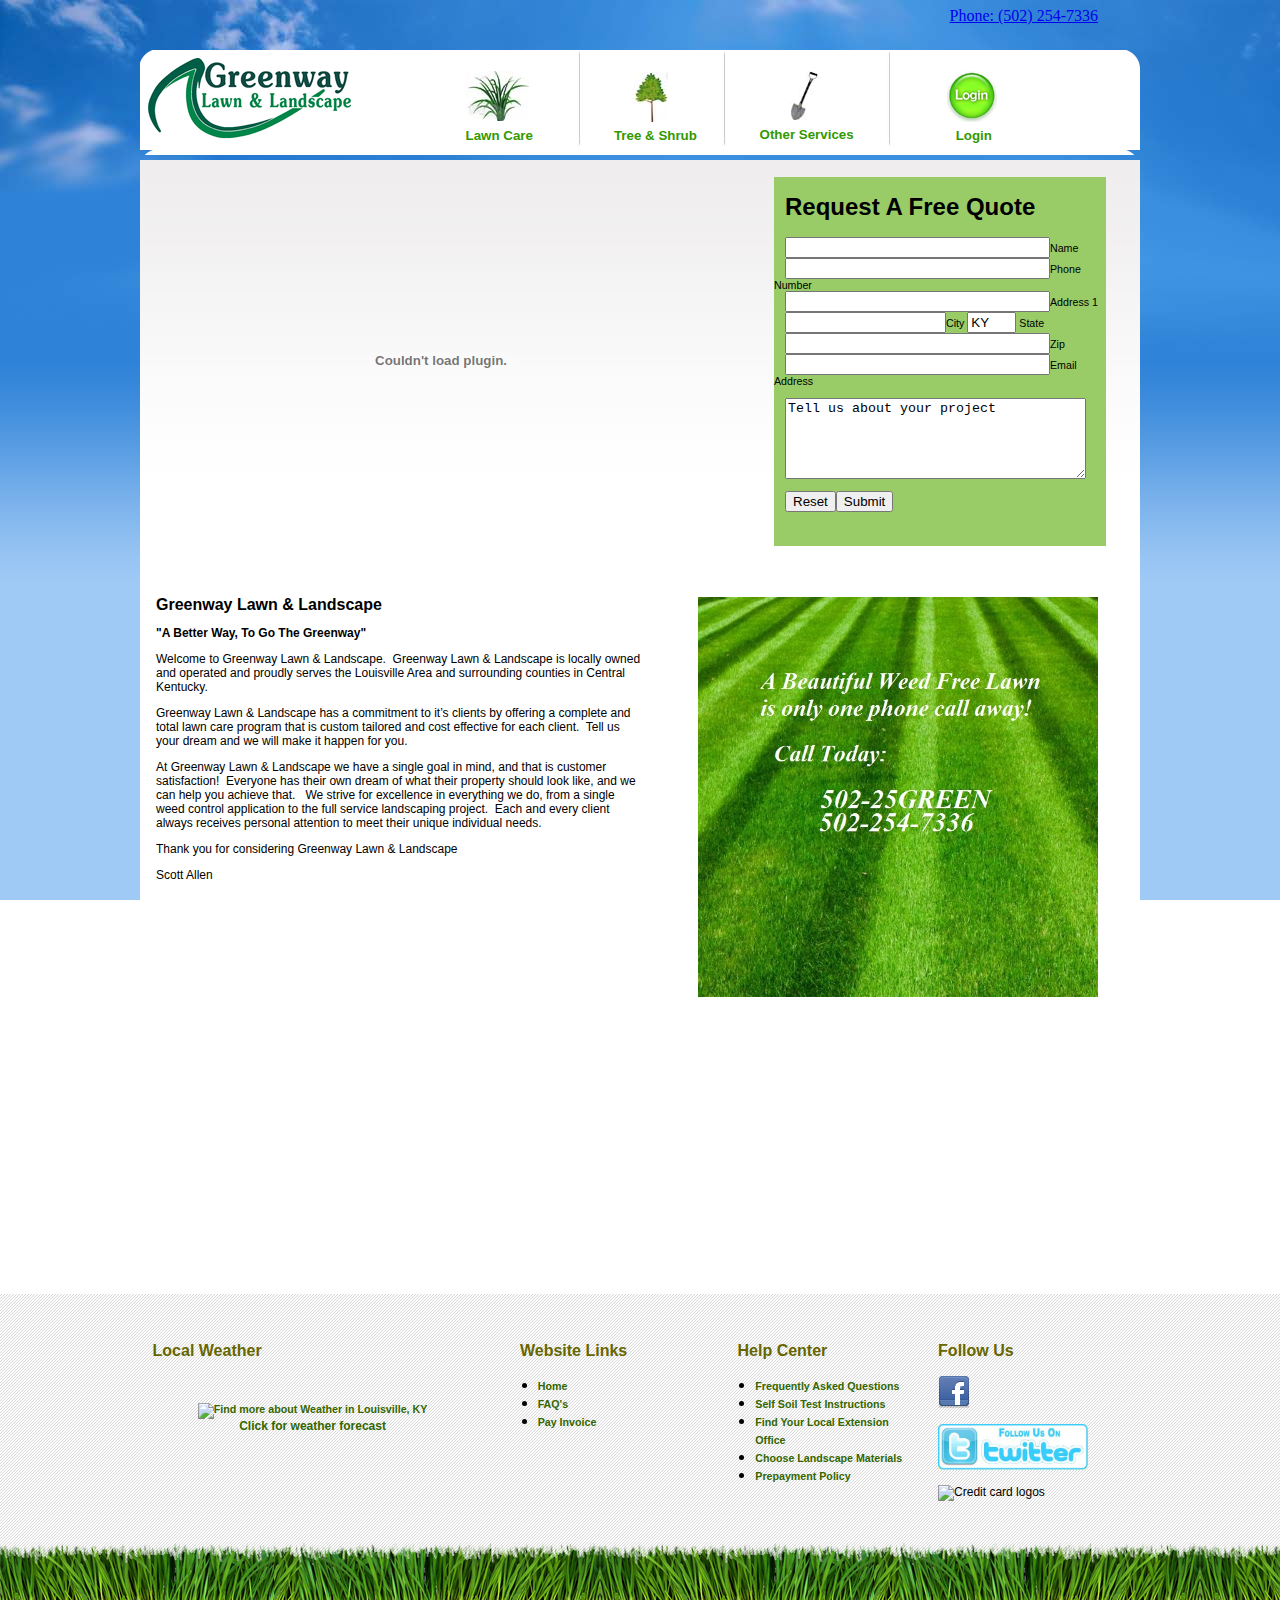
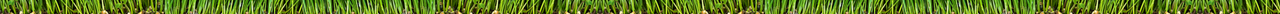
==== index_work.html @ 727635bb "trying to update site for greenway guy" ====
<!DOCTYPE html>

<html xmlns="http://www.w3.org/1999/xhtml">

<!-- Mirrored from www.gogreenwaylawn.com/index.php by HTTrack Website Copier/3.x [XR&CO'2014], Mon, 06 Jun 2016 19:14:30 GMT -->
<head>
<meta http-equiv="Content-Type" content="text/html; charset=iso-8859-1" />
		<title>Greenway Lawn and Landscape</title>
		<link rel="stylesheet" href="css/stylework.css">
<style type="text/css" media="screen">
body      { background-image: url("pics/newbgfd.jpg"); background-attachment: fixed }
#body  { visibility: visible; position: absolute; z-index: 3; top: 560px; left: 0; width: 100%; height: auto }
#body a { color: #060; text-decoration: underline }
#body p { font-size: 9pt; font-family: Arial }
#body h1 { font-size: 12pt; font-family: Arial }
#body h3 { font-size: 10pt; font-family: Arial }
#flash         { visibility: visible; position: absolute; z-index: 2; top: 160px; left: 0; width: 100%; height: auto }
#flash a { color: #390 }
#flash p { font-size: 8pt; font-family: Arial }
#flash h3 { font-size: 10pt; font-family: Arial }
#flash h1 { font-size: 18pt; font-family: Arial }
#navigation    { visibility: visible; position: absolute; z-index: 2; top: 50px; left: 0; width: 100%; height: auto }
#navigation a  { color: #390; font-size: 10pt; font-family: Arial; font-weight: bold; text-decoration: none }
#navigation a:hover { color: #6cf }
#footer  { background-image: url("pics/whtstripe.gif"); visibility: visible; position: absolute; z-index: 3; top: 100%; left: 0; width: 100%; height: auto }
#footer h3 { color: #660; font-size: 12pt; font-family: Arial }
#footer a  { color: #360; font-size: 8pt; font-family: Arial; font-weight: bold; text-decoration: none }
#footer a:hover { text-decoration: underline }
#tophdr  { visibility: visible; position: absolute; z-index: 2; top: 0; left: 0; width: 100%; height: auto }
#tophdr h3  { color: #fff; font-size: 10pt; font-family: Arial }
#blackbar1   { visibility: visible; position: absolute; z-index: 2; top: 150px; left: 0; width: 100%; height: auto }
#clouds   { background-image: url("pics/clouds1.jpg"); visibility: visible; position: absolute; z-index: 1; top: 0; left: 0; width: 100%; height: 360px }
#grassftr  { background-image: url("pics/grassbtmhdr.png"); visibility: visible; position: absolute; z-index: 4; top: 90%; left: 0; width: 100%; height: 75px }</style>
		<meta name="keywords" content="dandelion, dandelions, crab grass, weeds, lawn treatment, fertilizer, lawncare, landscaping, landscape, louisville, ,lagrange, shelbyville, kentucky, ky"/>
		<meta name="description" content="Louisville, KY's leading landscape and lawn care company.  We strive to make your lawn lush and green with affordable treatments that you will see the difference."/>
	</head>

	<body bgcolor="#ffffff">
		<div id="flash">
			<div align="center">
				<table width="1000" border="0" cellspacing="0" cellpadding="0" bgcolor="white" background="pics/flashfad.jpg" cool="cool" gridx="16" gridy="16" height="443" showgridx="showgridx" showgridy="showgridy">
					<tr height="17">
						<td width="1" height="442" rowspan="3"><spacer type="block" width="1" height="442"/></td>
						<td width="633" height="442" rowspan="3" valign="top" align="left" xpos="1"><object classid="clsid:D27CDB6E-AE6D-11cf-96B8-444553540000" codebase="http://download.macromedia.com/pub/shockwave/cabs/flash/swflash.cab#version=6,0,0,0" height="400" width="600">
								<param name="movie" value="pics/flash.swf"/>
								<param name="quality" value="best"/>
								<param name="play" value="true"/>
								<embed height="400" pluginspage="http://www.macromedia.com/go/getflashplayer" src="pics/flash.swf" type="application/x-shockwave-flash" width="600" quality="best" play="true"></embed>
							</object></td>
						<td width="365" height="17" colspan="2"><spacer type="block" width="365" height="17"/></td>
						<td width="1" height="17"><spacer type="block" width="1" height="17"/></td>
					</tr>
					<tr height="369">
						<td bgcolor="#99cc66" content="content" csheight="369" width="332" height="369" valign="top" xpos="634">
							<div align="left">

<h1><img src="pics/spacer.gif" alt="" height="10" width="11" border="0"/><b>Request A Free Quote</b></h1>
								<form id="FormName" action="http://www.gogreenwaylawn.com/gdform.php" method="get" name="FormName">
									<p><img src="pics/spacer.gif" alt="" height="10" width="11" border="0"/><input type="text" name="Name" size="30"/>Name<br/>
										 <img src="pics/spacer.gif" alt="" height="10" width="11" border="0"/><input type="text" name="Phone" size="30"/>Phone Number<br/>
										 <img src="pics/spacer.gif" alt="" height="10" width="11" border="0"/><input type="text" name="Address" size="30"/>Address 1<br/>
										 <img src="pics/spacer.gif" alt="" height="10" width="11" border="0"/><input type="text" name="City" size="17"/>City <input type="text" name="State" value="KY" size="3"/> State<br/>
											 <img src="pics/spacer.gif" alt="" height="10" width="11" border="0"/><input type="text" name="Zipcode" size="30"/>Zip<br/>
										 <img src="pics/spacer.gif" alt="" height="10" width="11" border="0"/><input type="text" name="EmailAdd" size="30"/>Email Address</p>
									<p><img src="pics/spacer.gif" alt="" height="10" width="11" border="0"/><textarea name="Message" rows="5" cols="35">Tell us about your project</textarea></p>
									<p><img src="pics/spacer.gif" alt="" height="10" width="11" border="0"/><input type="reset"/><input type="submit" name="submitButtonName"/></p>
								</form>

</div>
						</td>
						<td width="33" height="369"><spacer type="block" width="33" height="369"/></td>
						<td width="1" height="369"><spacer type="block" width="1" height="369"/></td>
					</tr>
					<tr height="56">
						<td width="365" height="56" colspan="2"><spacer type="block" width="365" height="56"/></td>
						<td width="1" height="56"><spacer type="block" width="1" height="56"/></td>
					</tr>
					<tr height="1" cntrlrow="cntrlrow">
						<td width="1" height="1"><spacer type="block" width="1" height="1"/></td>
						<td width="633" height="1"><spacer type="block" width="633" height="1"/></td>
						<td width="332" height="1"><spacer type="block" width="332" height="1"/></td>
						<td width="33" height="1"><spacer type="block" width="33" height="1"/></td>
						<td width="1" height="1"><spacer type="block" width="1" height="1"/></td>
					</tr>
				</table>
			</div>
		</div>
		<div id="tophdr">
			<div align="center">
				<table width="1000" border="0" cellspacing="0" cellpadding="0" cool="cool" gridx="16" gridy="16" height="50" showgridx="showgridx" showgridy="showgridy">
					<tr height="7">
						<td width="632" height="49" rowspan="3"></td>
						<td width="326" height="7"></td>
						<td width="41" height="11" rowspan="2"></td>
						<td width="1" height="7"><spacer type="block" width="1" height="7"/></td>
					</tr>
					<tr height="4">
						<td content="content" csheight="41" width="326" height="42" rowspan="2" valign="top" xpos="632">
							<div align="right">



                                <a style="text-align: right; "href="tel:5022547336">Phone: (502) 254-7336</a>

</div>
						</td>
						<td width="1" height="4"><spacer type="block" width="1" height="4"/></td>
					</tr>
					<tr height="38">
						<td content="content" csheight="37" width="41" height="38" valign="top" xpos="958">
							<div align="right">


</div>
						</td>
						<td width="1" height="38"><spacer type="block" width="1" height="38"/></td>
					</tr>
					<tr height="1" cntrlrow="cntrlrow">
						<td width="632" height="1"><spacer type="block" width="632" height="1"/></td>
						<td width="326" height="1"><spacer type="block" width="326" height="1"/></td>
						<td width="41" height="1"><spacer type="block" width="41" height="1"/></td>
						<td width="1" height="1"></td>
					</tr>
				</table>
			</div>
		</div>
		<div id="navigation">
			<div align="center">
				<table width="1000" border="0" cellspacing="0" cellpadding="0" background="pics/tophdr.png" cool="cool" gridx="16" gridy="16" height="101" showgridx="showgridx" showgridy="showgridy">
					<tr height="21">
						<td width="1" height="100" rowspan="5"></td>
						<td width="326" height="100" rowspan="5" valign="top" align="left" xpos="1"><a href="index-2.html"><img src="pics/logo.png" alt="" height="100" width="218" border="0"/></a></td>
						<td width="140" height="21" colspan="3"></td>
						<td width="35" height="100" rowspan="5" valign="top" align="left" xpos="467"><img src="pics/butdiv.jpg" alt="" height="100" width="6" border="0"/></td>
						<td width="129" height="22" colspan="3" rowspan="2"></td>
						<td width="41" height="100" rowspan="5" valign="top" align="left" xpos="631"><img src="pics/butdiv.jpg" alt="" height="100" width="6" border="0"/></td>
						<td width="143" height="21" colspan="3"></td>
						<td width="45" height="100" rowspan="5" valign="top" align="left" xpos="815"><img src="pics/butdiv.jpg" alt="" height="100" width="6" border="0"/></td>
						<td width="139" height="21" colspan="3"></td>
						<td width="1" height="21"><spacer type="block" width="1" height="21"/></td>
					</tr>
					<tr height="1">
						<td width="19" height="50" rowspan="2"></td>
						<td width="87" height="50" rowspan="2" valign="top" align="left" xpos="346">

<a href="lawncare.html"><img src="pics/grassbut.jpg" alt="" height="50" width="65" border="0"/></a></td>
						<td width="34" height="50" rowspan="2"></td>
						<td width="36" height="50" rowspan="2"></td>
						<td width="70" height="50" rowspan="2" valign="top" align="left" xpos="708"><a href="other.html"><img src="pics/shovel.jpg" alt="" height="50" width="29" border="0"/></a></td>
						<td width="37" height="79" rowspan="4"></td>
						<td width="26" height="51" rowspan="3"></td>
						<td width="80" height="51" rowspan="3" valign="top" align="left" xpos="886"><a href="https://www.manageandpaymyaccount.com/greenway"><img src="pics/login.jpg" alt="" height="51" width="50" border="0"/></a></td>
						<td width="33" height="79" rowspan="4"></td>
						<td width="1" height="1"><spacer type="block" width="1" height="1"/></td>
					</tr>
					<tr height="49">
						<td width="31" height="50" rowspan="2"></td>
						<td width="75" height="50" rowspan="2" valign="top" align="left" xpos="533"><a href="tree_shrub.html"><img src="pics/treebut.jpg" alt="" height="50" width="34" border="0"/></a>
</td>
						<td width="23" height="78" rowspan="3"></td>
						<td width="1" height="49"><spacer type="block" width="1" height="49"/></td>
					</tr>
					<tr height="1">
						<td width="140" height="1" colspan="3"></td>
						<td content="content" csheight="21" width="106" height="29" colspan="2" rowspan="2" valign="top" xpos="672">
							<div align="center">

<a href="other.html">Other Services</a>

</div>
						</td>
						<td width="1" height="1"><spacer type="block" width="1" height="1"/></td>
					</tr>
					<tr height="28">
						<td content="content" csheight="20" width="106" height="28" colspan="2" valign="top" xpos="327">
							<div align="center">

<a href="lawncare.html">Lawn Care</a>

</div>
						</td>
						<td width="34" height="28"></td>
						<td content="content" csheight="20" width="106" height="28" colspan="2" valign="top" xpos="502">
							<div align="center">

<a href="tree_shrub.html">Tree &amp; Shrub</a>

</div>
						</td>
						<td content="content" csheight="20" width="106" height="28" colspan="2" valign="top" xpos="860">
							<div align="center">

<a href="https://www.manageandpaymyaccount.com/greenway">Login</a>

</div>
                        <td content="content" csheight="20" width="106" height="28" colspan="2" valign="top" xpos="860">


<!--                                <a href="contact.html"><img src="pics/pre_1411761126__contact-us-logo.png" alt=""</a>-->

			</td>
						<td content="content" csheight="20" width="106" height="28" colspan="2" valign="top" xpos="860">
							<div align="center">
						</td>
						<td width="1" height="28"><spacer type="block" width="1" height="28"/></td>
					</tr>
					<tr height="1" cntrlrow="cntrlrow">
						<td width="1" height="1"><spacer type="block" width="1" height="1"/></td>
						<td width="326" height="1"><spacer type="block" width="326" height="1"/></td>
						<td width="19" height="1"><spacer type="block" width="19" height="1"/></td>
						<td width="87" height="1"><spacer type="block" width="87" height="1"/></td>
						<td width="34" height="1"><spacer type="block" width="34" height="1"/></td>
						<td width="35" height="1"><spacer type="block" width="35" height="1"/></td>
						<td width="31" height="1"><spacer type="block" width="31" height="1"/></td>
						<td width="75" height="1"><spacer type="block" width="75" height="1"/></td>
						<td width="23" height="1"><spacer type="block" width="23" height="1"/></td>
						<td width="41" height="1"><spacer type="block" width="41" height="1"/></td>
						<td width="36" height="1"><spacer type="block" width="36" height="1"/></td>
						<td width="70" height="1"><spacer type="block" width="70" height="1"/></td>
						<td width="37" height="1"><spacer type="block" width="37" height="1"/></td>
						<td width="45" height="1"><spacer type="block" width="45" height="1"/></td>
						<td width="26" height="1"><spacer type="block" width="26" height="1"/></td>
						<td width="80" height="1"><spacer type="block" width="80" height="1"/></td>
						<td width="33" height="1"><spacer type="block" width="33" height="1"/></td>
						<td width="1" height="1"></td>
					</tr>
				</table>
			</div>
		</div>
		<div id="body">
			<div align="center">
				<div id="footer">
					<div align="center">
						<div id="grassftr"></div>
						<table width="1000" border="0" cellspacing="0" cellpadding="0" cool="cool" gridx="16" gridy="16" height="252" showgridx="showgridx" showgridy="showgridy">
							<tr height="32">
								<td width="999" height="32" colspan="9"></td>
								<td width="1" height="32"><spacer type="block" width="1" height="32"/></td>
							</tr>
							<tr height="219">
								<td width="16" height="219"></td>
								<td content="content" csheight="218" width="224" height="219" valign="top" xpos="16">
									<div align="left">

<h3>
	Local Weather</h3>
<p>
	&nbsp;</p>
<p>
<!--	<a href="http://www.accuweather.com/en/us/champaign-il/61820/weather-forecast/328774" class="aw-widget-legal">

</a><div id="awcc1467504168976" class="aw-widget-current"  data-locationkey="" data-unit="f" data-language="en-us" data-useip="true" data-uid="awcc1467504168976"></div><script type="text/javascript" src="http://oap.accuweather.com/launch.js"></script> -->

    <span style="display: block !important; width: 320px; text-align: center; font-family: sans-serif; font-size: 12px;"><a href="http://www.wunderground.com/cgi-bin/findweather/getForecast?query=zmw:40201.1.99999&bannertypeclick=wu_clean2day" title="Louisville, Kentucky Weather Forecast" target="_blank"><img src="http://weathersticker.wunderground.com/weathersticker/cgi-bin/banner/ban/wxBanner?bannertype=wu_clean2day_cond&airportcode=KSDF&ForcedCity=Louisville&ForcedState=KY&zip=40201&language=EN" alt="Find more about Weather in Louisville, KY" width="300" /></a><br><a href="http://www.wunderground.com/cgi-bin/findweather/getForecast?query=zmw:40201.1.99999&bannertypeclick=wu_clean2day" title="Get latest Weather Forecast updates" style="font-family: sans-serif; font-size: 12px" target="_blank">Click for weather forecast</a></span>



            </div>
								</td>
								<td width="32" height="219"></td>
								<td content="content" csheight="219" width="224" height="219" valign="top" xpos="272">
									<div align="left">

<h3>
	&nbsp; &nbsp; &nbsp;Website Links</h3>
<ul>
	<li>
		<a href="index-2.html">Home</a></li>
	<li>
		<a href="faq.html">FAQ&#39;s</a></li>
	<li>
		<a href="https://www.manageandpaymyaccount.com/greenway">Pay Invoice</a></li>
	<!--<li>
		<a href="contact.html">Contact Us</a></li>-->
</ul>

</div>
								</td>
								<td width="32" height="219"></td>
								<td content="content" csheight="218" width="224" height="219" valign="top" xpos="528">
									<div align="left">

<h3>
	&nbsp; &nbsp; &nbsp;Help Center</h3>
<ul>
	<li>
		<a href="faq.html">Frequently Asked Questions</a></li>
	<li>
		<a href="http://www2.ca.uky.edu/agcomm/pubs/agr/agr16/agr16.htm" target="_blank">Self Soil Test Instructions</a></li>
	<li>
		<a href="http://extension.ca.uky.edu/county" target="_blank">Find Your Local Extension Office</a></li>
	<li>
		<a href="landscape_rock.html">Choose Landscape Materials</a></li>
	<li>
		<a href="Policies.html">Prepayment Policy</a><br />
		&nbsp;</li>
</ul>

</div>
								</td>
								<td width="32" height="219"></td>
								<td content="content" csheight="218" width="199" height="219" valign="top" xpos="784">
									<div align="left">

<h3>
	Follow Us</h3>

	<a href="http://www.facebook.com/pages/Greenway-Lawn-Landscape/223749294373297?ref=tn_tnmn" target="_blank"><img alt="" src="pics/1467526998_facebook.png"></a>
<p>
	<a href="http://www.twitter.com/#!/GreenwayLawn" target="_blank"><img alt="" src="cmsimages/images%20(1).jpg" style="width: 150px; height: 46px; " /></a></p>
<p>
<img alt='Credit card logos' title='Credit card logos' src='//payments.intuit.com/payments/landing_pages/LB/default.jsp?c=VM&l=H&s=2&b=FFFFFF'/></a>
<!--	<img alt="" src="cmsimages/payment-options.gif" style="width: 100px; height: 30px;" /></p>-->
<p>
	&nbsp;</p>
<p>
	&nbsp;</p>

</div>
								</td>
								<td width="16" height="219"></td>
								<td width="1" height="219"><spacer type="block" width="1" height="219"/></td>
							</tr>
							<tr height="1" cntrlrow="cntrlrow">
								<td width="16" height="1"><spacer type="block" width="16" height="1"/></td>
								<td width="224" height="1"><spacer type="block" width="224" height="1"/></td>
								<td width="32" height="1"><spacer type="block" width="32" height="1"/></td>
								<td width="224" height="1"><spacer type="block" width="224" height="1"/></td>
								<td width="32" height="1"><spacer type="block" width="32" height="1"/></td>
								<td width="224" height="1"><spacer type="block" width="224" height="1"/></td>
								<td width="32" height="1"><spacer type="block" width="32" height="1"/></td>
								<td width="199" height="1"><spacer type="block" width="199" height="1"/></td>
								<td width="16" height="1"><spacer type="block" width="16" height="1"/></td>
								<td width="1" height="1"></td>
							</tr>
						</table>
					</div>
				</div>
				<table width="1000" border="0" cellspacing="0" cellpadding="0" bgcolor="white" cool="cool" gridx="16" gridy="16" height="734" showgridx="showgridx" showgridy="showgridy">
					<tr height="25">
						<td width="999" height="25" colspan="5"><spacer type="block" width="999" height="25"/></td>
						<td width="1" height="25"><spacer type="block" width="1" height="25"/></td>
					</tr>
					<tr height="708">
						<td width="16" height="708"><spacer type="block" width="16" height="708"/></td>
						<td content="content" csheight="672" width="487" height="708" valign="top" xpos="16">
							<div align="left">
								<div align="left">

<h1>
	Greenway Lawn &amp; Landscape</h1>
<p>
	<strong>&quot;A Better Way, To Go The Greenway&quot;</strong></p>
<p>
	Welcome to Greenway Lawn &amp; Landscape.&nbsp; Greenway Lawn &amp; Landscape is locally owned and operated and proudly serves the Louisville Area and surrounding counties in Central Kentucky.</p>
<p>
	Greenway Lawn &amp; Landscape has a commitment to it&rsquo;s clients by offering a complete and total lawn care program that is custom tailored and cost effective for each client.&nbsp; Tell us your dream and we will make it happen for you.</p>
<p>
	At Greenway Lawn &amp; Landscape we have a single goal in mind, and that is customer satisfaction!&nbsp; Everyone has their own dream of what their property should look like, and we can help you achieve that.&nbsp;&nbsp; We strive for excellence in everything we do, from a single weed control application to the full service landscaping project.&nbsp; Each and every client always receives personal attention to meet their unique individual needs.&nbsp;</p>
<p>
	Thank you for considering Greenway Lawn &amp; Landscape</p>
<p>
	Scott Allen</p>

</div>
							</div>
						</td>
						<td width="55" height="708"><spacer type="block" width="55" height="708"/></td>
						<td content="content" csheight="672" width="422" height="708" valign="top" xpos="558">
							<div align="left">

<p>
	<img alt="" src="cmsimages/website.jpg" style="width: 400px; height: 400px;" /></p>

</div>
						</td>
						<td width="19" height="708"><spacer type="block" width="19" height="708"/></td>
						<td width="1" height="708"><spacer type="block" width="1" height="708"/></td>
					</tr>
					<tr height="1" cntrlrow="cntrlrow">
						<td width="16" height="1"><spacer type="block" width="16" height="1"/></td>
						<td width="487" height="1"><spacer type="block" width="487" height="1"/></td>
						<td width="55" height="1"><spacer type="block" width="55" height="1"/></td>
						<td width="422" height="1"><spacer type="block" width="422" height="1"/></td>
						<td width="19" height="1"><spacer type="block" width="19" height="1"/></td>
						<td width="1" height="1"><spacer type="block" width="1" height="1"/></td>
					</tr>
				</table>
			</div>
		</div>
		<div id="blackbar1">
			<div align="center">
				<table width="1000" border="0" cellspacing="0" cellpadding="0" cool="cool" gridx="16" gridy="16" height="10" showgridx="showgridx" showgridy="showgridy" usegridx="usegridx" usegridy="usegridy">
					<tr height="9">
						<td width="999" height="9"></td>
						<td width="1" height="9"><spacer type="block" width="1" height="9"/></td>
					</tr>
					<tr height="1" cntrlrow="cntrlrow">
						<td width="999" height="1"><spacer type="block" width="999" height="1"/></td>
						<td width="1" height="1"></td>
					</tr>
				</table>
			</div>
		</div>
		<div id="clouds"></div>
		<p></p>
	</body>


<!-- Mirrored from www.gogreenwaylawn.com/index.php by HTTrack Website Copier/3.x [XR&CO'2014], Mon, 06 Jun 2016 19:14:30 GMT -->
</html>
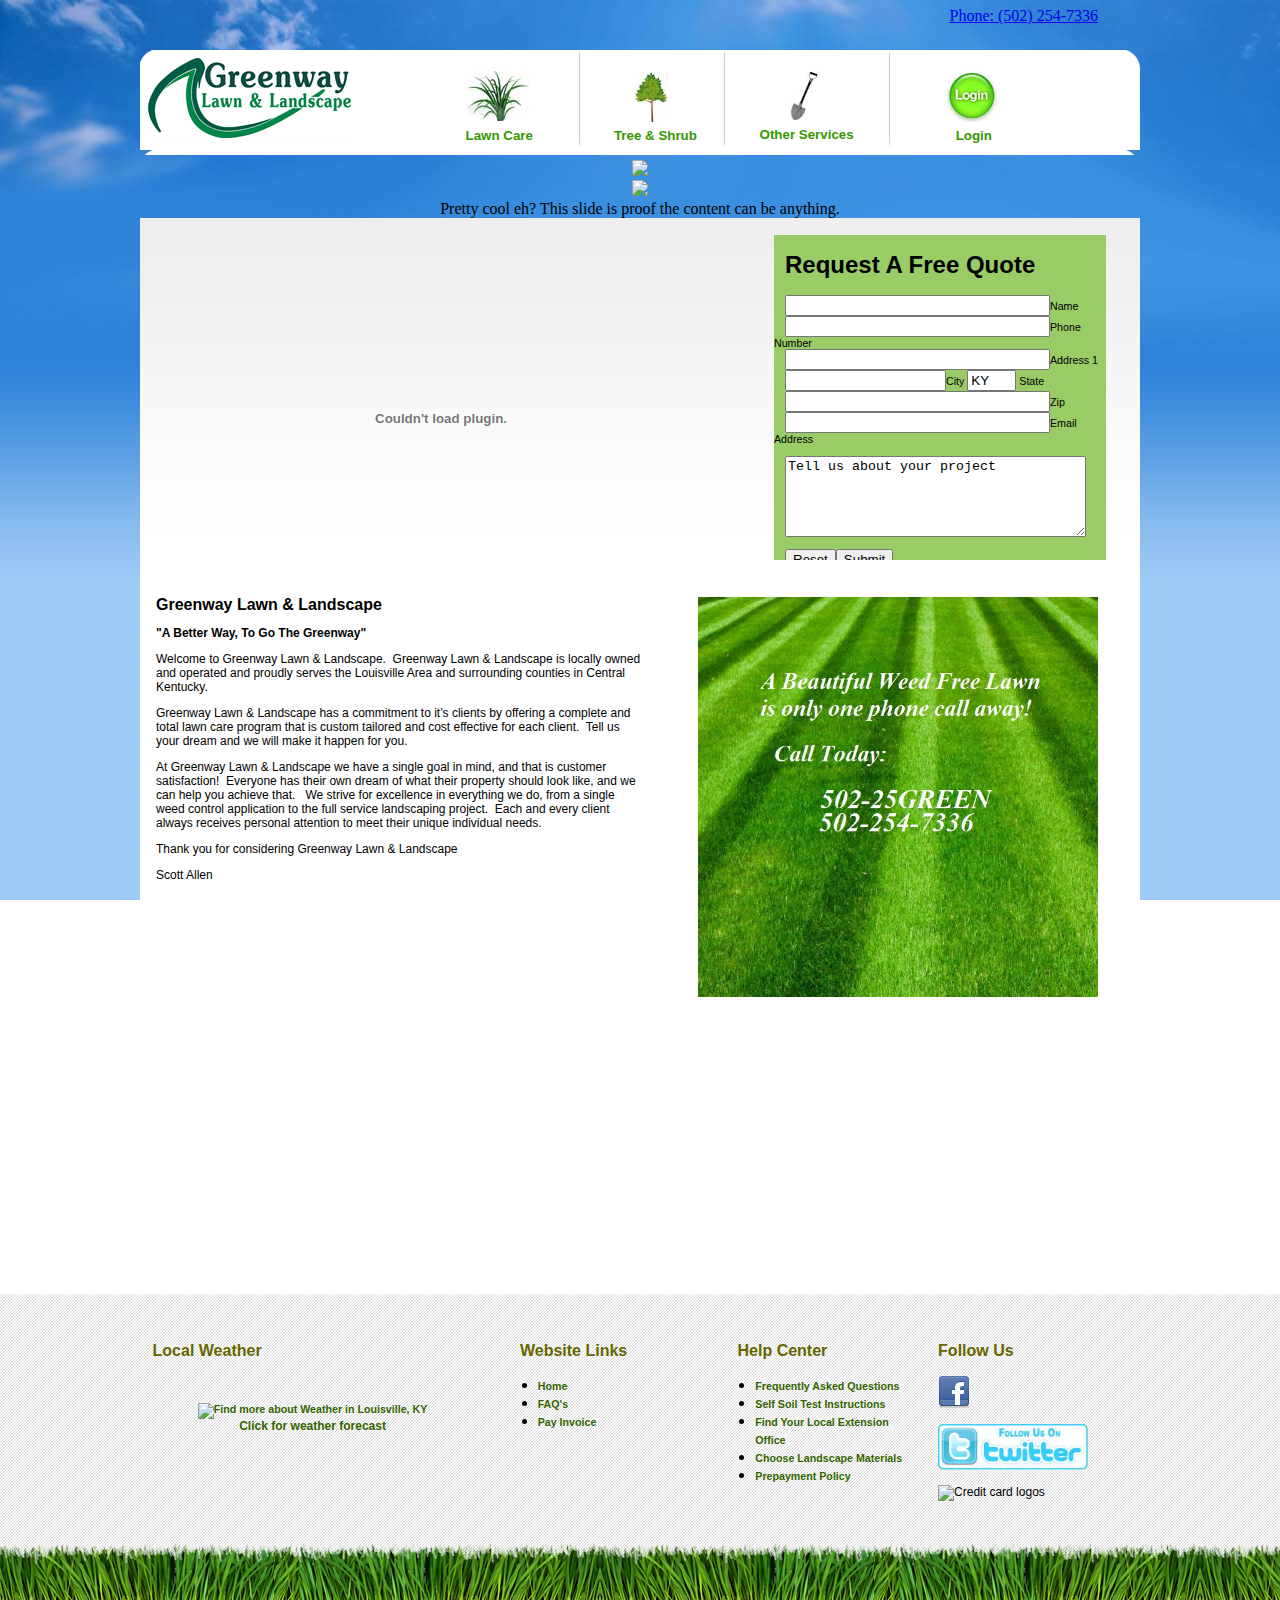
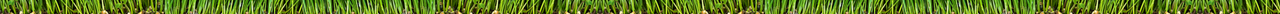
==== commit 6fc83426: "testing slideshows" ====
--- a/index_work.html
+++ b/index_work.html
@@ -38,6 +38,17 @@
 	<body bgcolor="#ffffff">
 		<div id="flash">
 			<div align="center">
+                <div id="slideshow">
+   <div>
+     <img src="//farm6.static.flickr.com/5224/5658667829_2bb7d42a9c_m.jpg">
+   </div>
+   <div>
+     <img src="//farm6.static.flickr.com/5230/5638093881_a791e4f819_m.jpg">
+   </div>
+   <div>
+     Pretty cool eh? This slide is proof the content can be anything.
+   </div>
+</div>
 				<table width="1000" border="0" cellspacing="0" cellpadding="0" bgcolor="white" background="pics/flashfad.jpg" cool="cool" gridx="16" gridy="16" height="443" showgridx="showgridx" showgridy="showgridy">
 					<tr height="17">
 						<td width="1" height="442" rowspan="3"><spacer type="block" width="1" height="442"/></td>
@@ -404,6 +415,20 @@
 		</div>
 		<div id="clouds"></div>
 		<p></p>
+    <script src="https://ajax.googleapis.com/ajax/libs/jquery/3.0.0/jquery.min.js">
+
+$("#slideshow > div:gt(0)").hide();
+
+setInterval(function() {
+  $('#slideshow > div:first')
+    .fadeOut(1000)
+    .next()
+    .fadeIn(1000)
+    .end()
+    .appendTo('#slideshow');
+},  3000);
+    </script>
+
 	</body>
 
 
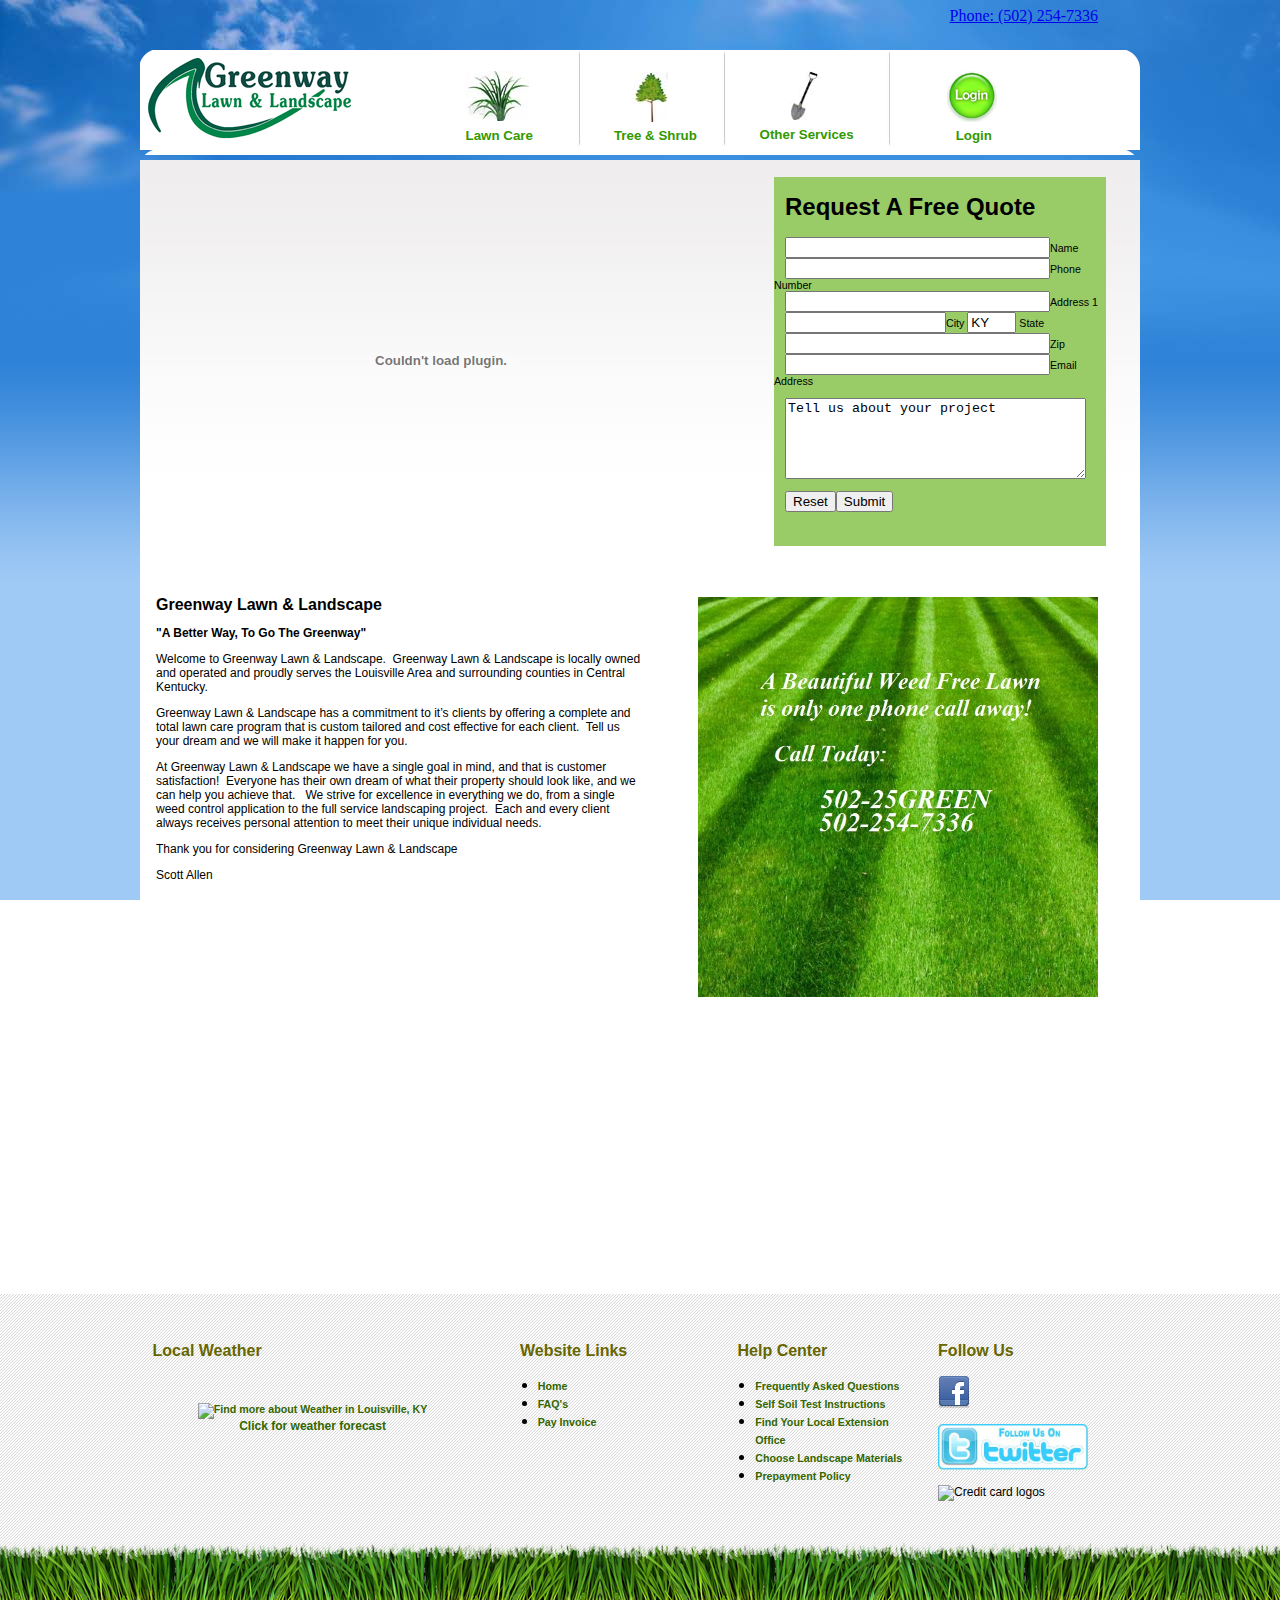
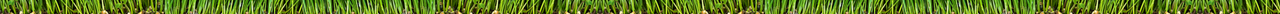
==== commit 5232e7d1: "fixed render issue" ====
--- a/index_work.html
+++ b/index_work.html
@@ -6,7 +6,7 @@
 <head>
 <meta http-equiv="Content-Type" content="text/html; charset=iso-8859-1" />
 		<title>Greenway Lawn and Landscape</title>
-		<link rel="stylesheet" href="css/stylework.css">
+<!--		<link rel="stylesheet" href="css/stylework.css">-->
 <style type="text/css" media="screen">
 body      { background-image: url("pics/newbgfd.jpg"); background-attachment: fixed }
 #body  { visibility: visible; position: absolute; z-index: 3; top: 560px; left: 0; width: 100%; height: auto }
@@ -38,7 +38,7 @@
 	<body bgcolor="#ffffff">
 		<div id="flash">
 			<div align="center">
-                <div id="slideshow">
+  <!--              <div id="slideshow">
    <div>
      <img src="//farm6.static.flickr.com/5224/5658667829_2bb7d42a9c_m.jpg">
    </div>
@@ -48,7 +48,7 @@
    <div>
      Pretty cool eh? This slide is proof the content can be anything.
    </div>
-</div>
+</div>-->
 				<table width="1000" border="0" cellspacing="0" cellpadding="0" bgcolor="white" background="pics/flashfad.jpg" cool="cool" gridx="16" gridy="16" height="443" showgridx="showgridx" showgridy="showgridy">
 					<tr height="17">
 						<td width="1" height="442" rowspan="3"><spacer type="block" width="1" height="442"/></td>
